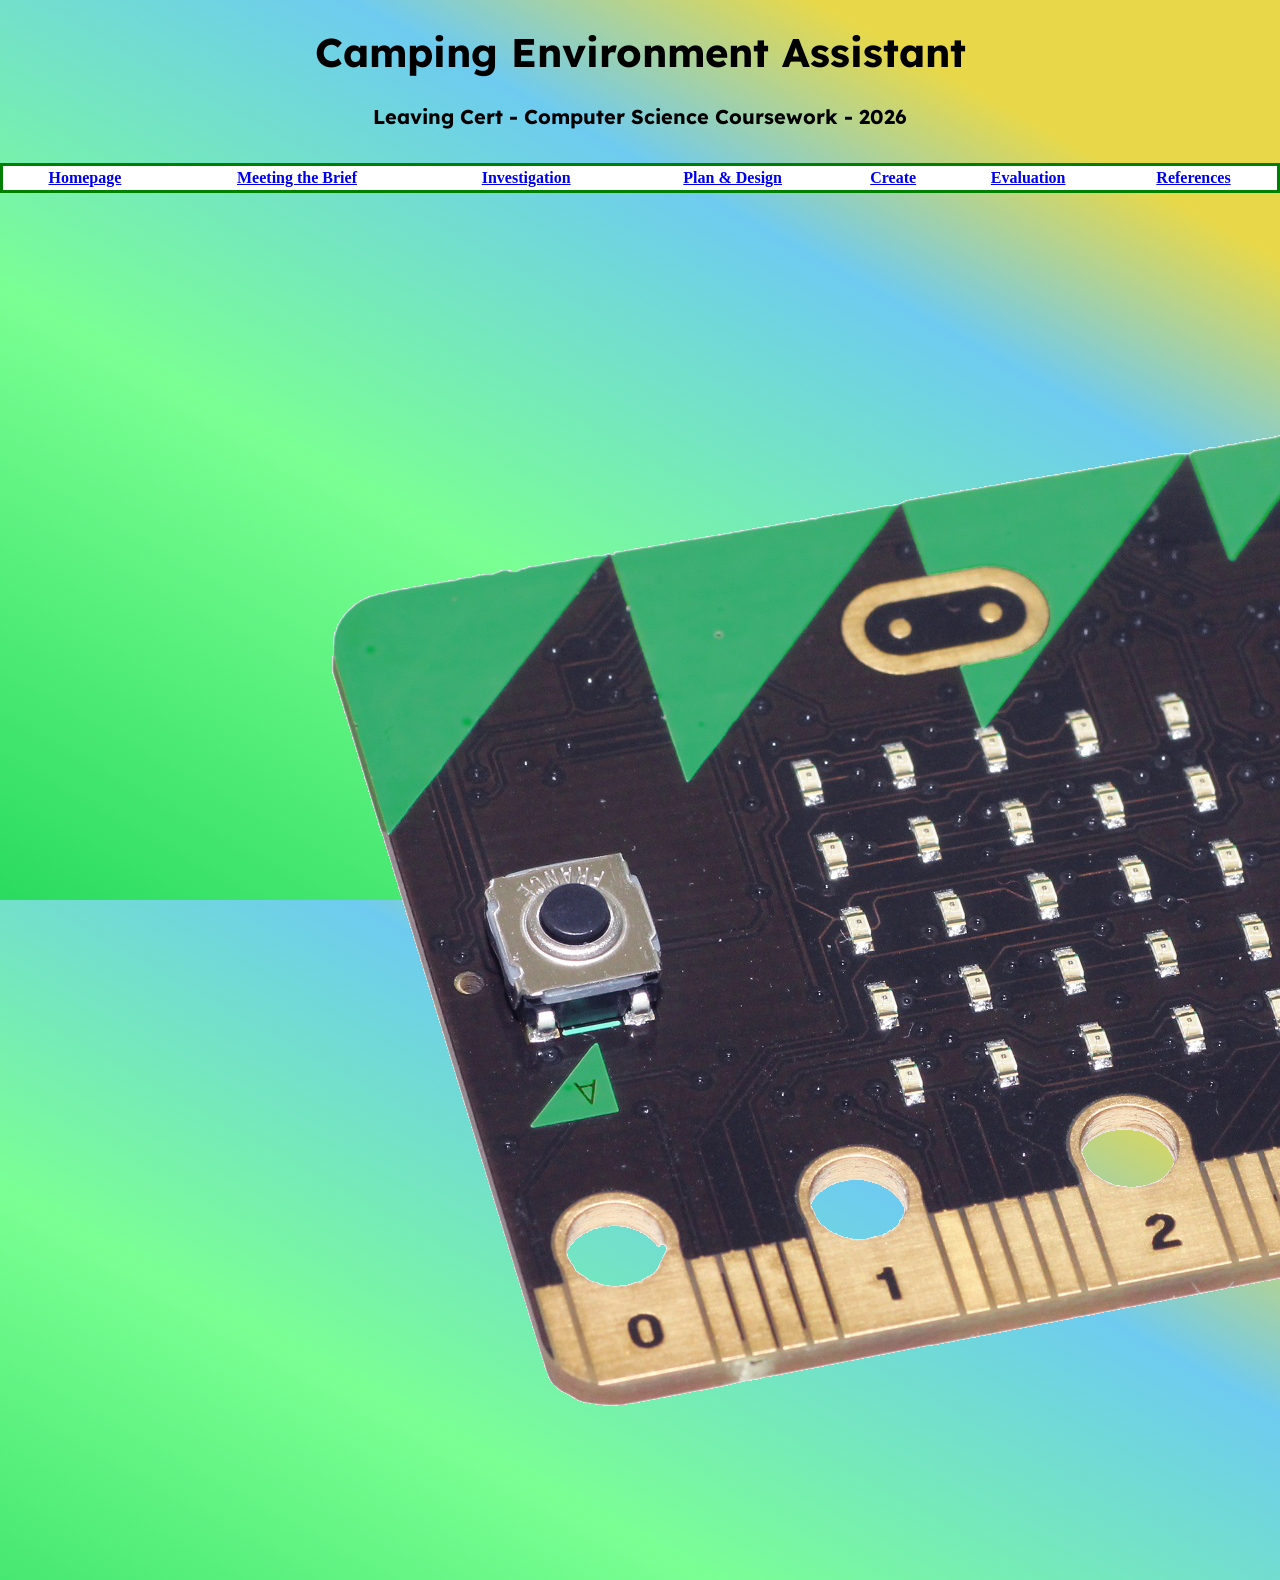
==== index.html @ 3d3d4ba0 "Co-authored-by: RobzCuh <RobzCuh@users.noreply.github.com>" ====
<!DOCTYPE html>

<head>
  <title>Homepage</title>
    <link rel="stylesheet" href="style.css">
    <link rel="preconnect" href="https://fonts.googleapis.com">
    <link rel="preconnect" href="https://fonts.gstatic.com" crossorigin>
    <link href="https://fonts.googleapis.com/css2?family=Lexend+Deca:wght@100..900&display=swap" rel="stylesheet">
</head>

<body>
  
  <!--
  <div id="topbar"></div>
  <script>
    fetch('topbar.html')
      .then(response => response.text())
      .then(data => {
        document.getElementById('topbar').innerHTML = data;
      });
  </script>
  -->

  

  <h1>Camping Environment Assistant</h1>
  <h2>Leaving Cert - Computer Science Coursework - 2026</h2>





    </br>
    <table style="border : 3px solid green; width : 100%; background-color : white">
      <tr style="border : 3px solid green">
        <th><a href="index.html">Homepage</a></th>
        <th><a href="brief.html">Meeting the Brief</a></th>
        <th><a href="investigation.html">Investigation</a></th>
        <th><a href="design.html">Plan & Design</a></th>
        <th><a href="create.html">Create</a></th>
        <th><a href="evaluation.html">Evaluation</a></th>
        <th><a href="references.html">References</a></th>
      </tr>
    </table>


    <img class="microbit_photo" src="micropaul.png" alt="Microbit photo">
  
</body>
---- style.css ----
h1
{
  text-align: center;
  font-family: "Lexend Deca", sans-serif;
  font-size: 40px;
}

h2
{
  text-align: center;
  font-family: "Lexend Deca", sans-serif;
  font-size: 20px;
}

html, body
{
  height: 100%;
  margin: 0;
}

body
{
  background-repeat: no-repeat;
  background-attachment: fixed;
  background-size: cover;
  background: #2adb5f;
  background: linear-gradient(29deg,rgba(42, 219, 95, 1) 0%, rgba(122, 255, 147, 1) 38%, rgba(110, 203, 240, 1) 68%, rgb(232, 216, 73) 84%);
}

.microbit_photo
{
  transition: transform 10s  ease-in-out;
}

.microbit_photo:hover
{
  transform: rotate(3600deg);
}
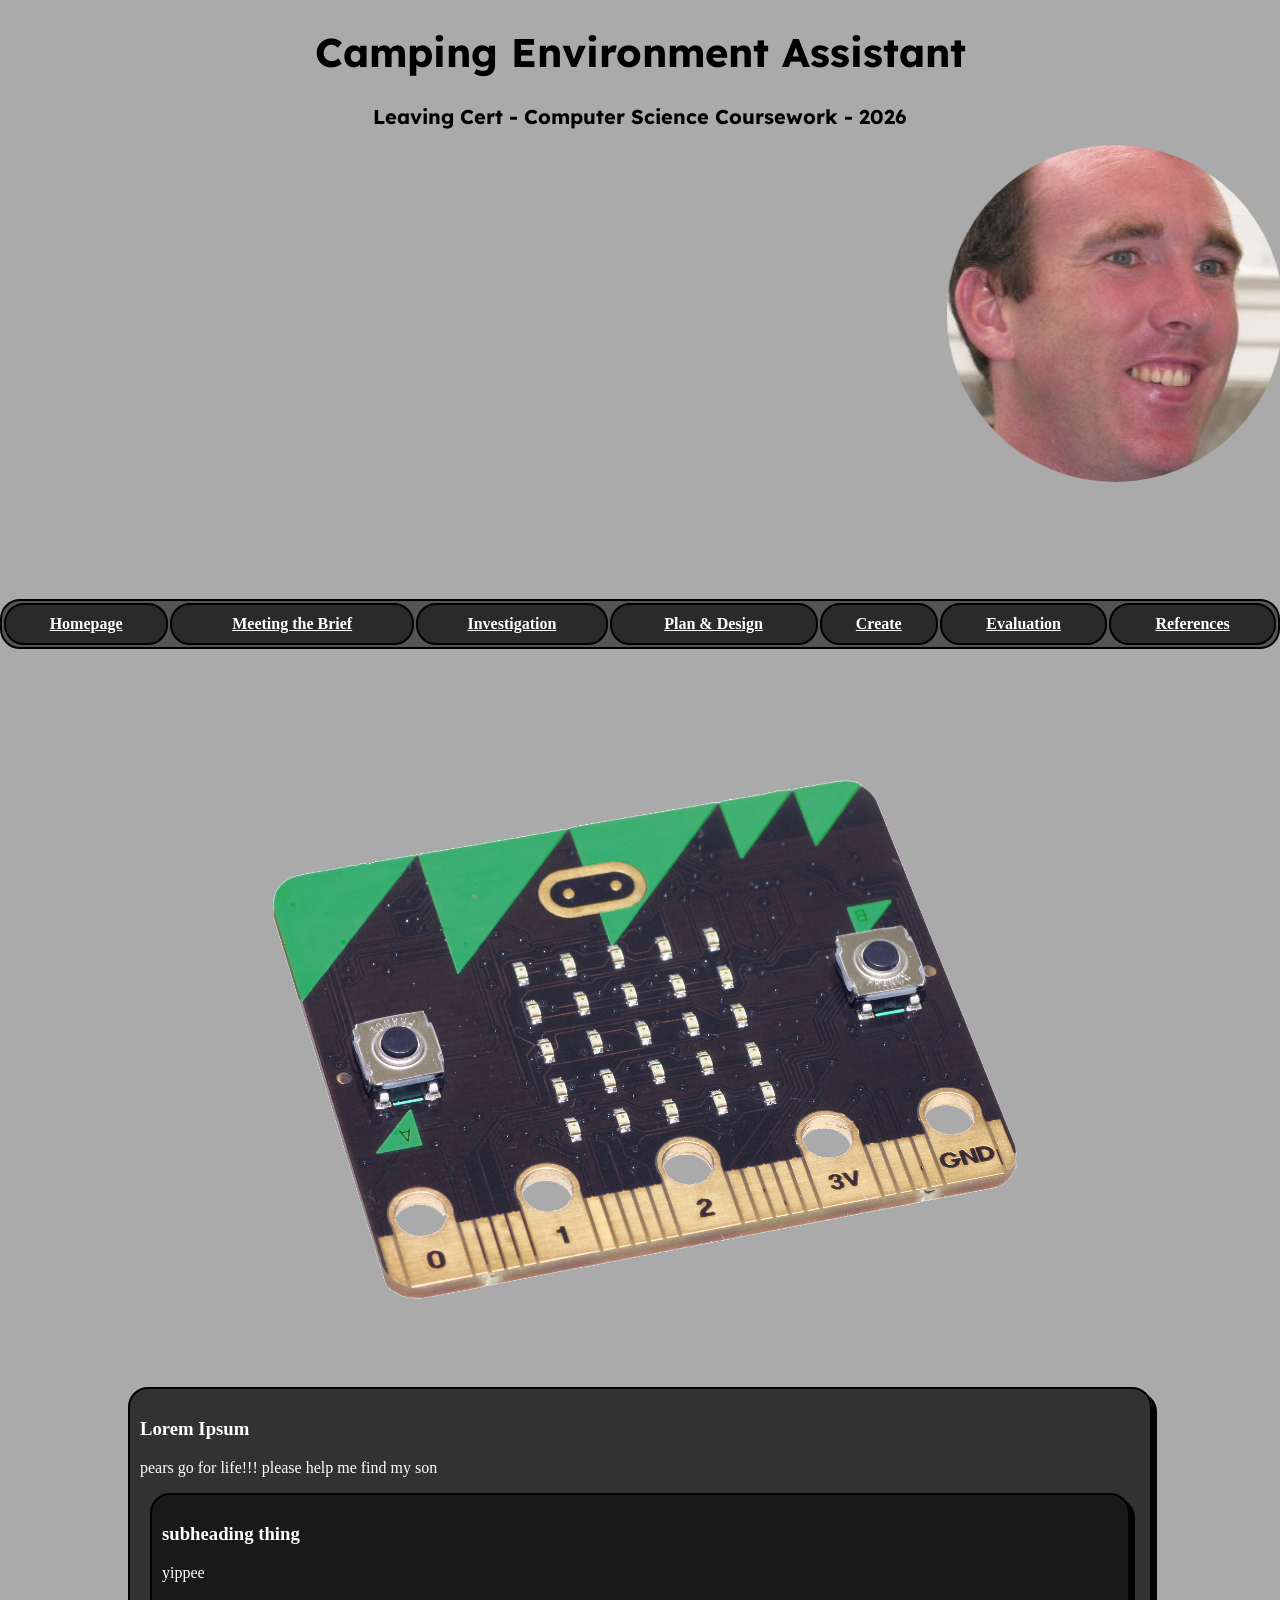
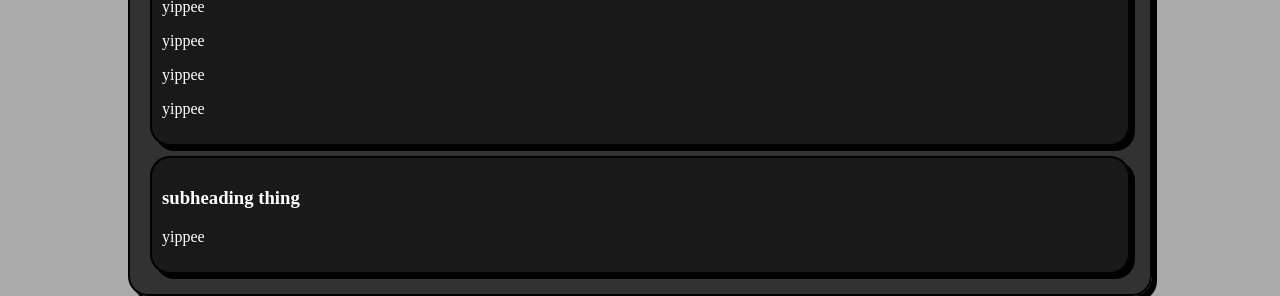
==== commit 8b97cb6a: "added doyle" ====
--- a/index.html
+++ b/index.html
@@ -27,12 +27,27 @@
   <h2>Leaving Cert - Computer Science Coursework - 2026</h2>
 
 
+  <marquee height="50%" scrollamount="20">
+  
+  <img class="spinning_image" src="Doyle.jpeg" style="height : 20%; border-radius : 50%; filter : hue-rotate(350deg);">
+  <img class="spinning_image" src="Doyle.jpeg" style="height : 20%; border-radius : 50%; filter : hue-rotate(400deg);">
+
+  <img class="spinning_image" src="Doyle.jpeg" style="height : 20%; border-radius : 50%; filter : hue-rotate(50deg);">
+  <img class="spinning_image" src="Doyle.jpeg" style="height : 20%; border-radius : 50%; filter : hue-rotate(100deg);">
+  <img class="spinning_image" src="Doyle.jpeg" style="height : 20%; border-radius : 50%; filter : hue-rotate(150deg);">
+  <img class="spinning_image" src="Doyle.jpeg" style="height : 20%; border-radius : 50%; filter : hue-rotate(200deg);">
+  <img class="spinning_image" src="Doyle.jpeg" style="height : 20%; border-radius : 50%; filter : hue-rotate(250deg);">
+  <img class="spinning_image" src="Doyle.jpeg" style="height : 20%; border-radius : 50%; filter : hue-rotate(300deg);">
+  
+  </marquee>
+
+
 
 
 
     </br>
-    <table style="border : 3px solid green; width : 100%; background-color : white">
-      <tr style="border : 3px solid green">
+    <table>
+      <tr>
         <th><a href="index.html">Homepage</a></th>
         <th><a href="brief.html">Meeting the Brief</a></th>
         <th><a href="investigation.html">Investigation</a></th>
@@ -43,8 +58,31 @@
       </tr>
     </table>
 
+    </br>
 
-    <img class="microbit_photo" src="micropaul.png" alt="Microbit photo">
-  
+    <img class="spinning_image centred_image" src="micropaul.png" alt="Microbit photo" style="height : 80%">
+
+
+    <div class="page_box">
+ 
+      <h3>Lorem Ipsum</h3>
+      <p>pears go for life!!! please help me find my son</p>
+
+      <div class="sub_box">
+        <h3>subheading thing</h3>
+        <p>yippee</p> 
+        <p>yippee</p> 
+        <p>yippee</p> 
+        <p>yippee</p> 
+        <p>yippee</p> 
+      </div>
+
+      <div class="sub_box">
+        <h3>subheading thing</h3>
+        <p>yippee</p> 
+      </div>
+    
+    </div>
+
 </body>
 
--- a/style.css
+++ b/style.css
@@ -1,3 +1,8 @@
+
+a 
+{
+  color : white;
+}
 
 h1
 {
@@ -22,18 +27,80 @@
 body
 {
   background-repeat: no-repeat;
-  background-attachment: fixed;
-  background-size: cover;
-  background: #2adb5f;
-  background: linear-gradient(29deg,rgba(42, 219, 95, 1) 0%, rgba(122, 255, 147, 1) 38%, rgba(110, 203, 240, 1) 68%, rgb(232, 216, 73) 84%);
+  background: #aaaaaa;
 }
 
-.microbit_photo
+
+table
 {
-  transition: transform 10s  ease-in-out;
+  border : 2px solid #000000;
+  border-radius : 20px;
+  width : 100%;
+  background : rgba(0,0,0,0.5);
 }
 
-.microbit_photo:hover
+/* This is basically every title bar entry */
+th 
 {
-  transform: rotate(3600deg);
+  color : white;
+  padding : 10px;
+  border : 2px solid #000000;
+  border-radius : 20px;
+  background : rgba(0,0,0,0.5);
+  transition : transform 0.2s;
 }
+
+th:hover
+{
+  background : rgba(0,0,0,0.3);
+  transform: translate(0px, -2px)
+}
+
+.page_box 
+{
+  color : white;
+  display : block;
+  margin-left : 10%;
+  margin-right: 10%;
+  padding : 10px;
+  background : rgba(0,0,0,0.7);
+  border-radius : 20px;
+  border : 2px solid #000000;
+  box-shadow: 5px 5px black;
+}
+
+.sub_box
+{
+  color : white;
+  display : block;
+  margin : 10px;
+  padding : 10px;
+  background : rgba(0,0,0,0.5);
+  border-radius : 20px;
+  border : 2px solid #000000; 
+  box-shadow: 5px 5px black;
+  transition : transform 0.2s;
+}
+
+.sub_box:hover
+{
+  background : rgba(0,0,0,0.3);
+  transform: translate(0px, -5px)
+}
+
+.spinning_image
+{
+  transition : transform 2s  ease-in-out;
+}
+
+.centred_image
+{
+  display: block;
+  margin-left: auto;
+  margin-right: auto;
+}
+
+.spinning_image:hover
+{
+  transform : rotate(360deg);
+}
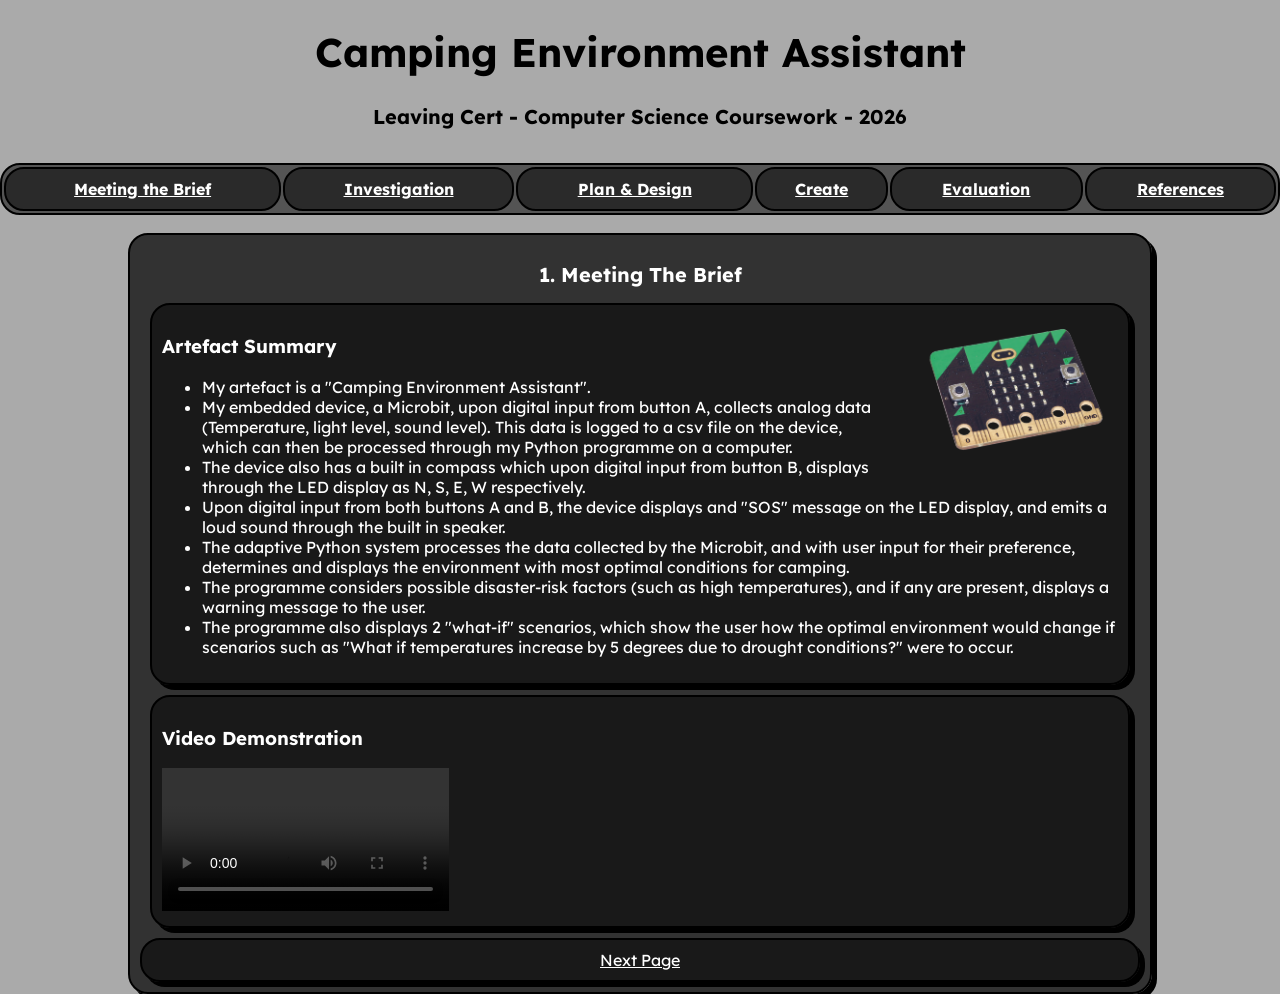
==== commit 8683f59e: "Co-authored-by: RobzCuh <RobzCuh@users.noreply.github.com>added ALOT of shi fr" ====
--- a/index.html
+++ b/index.html
@@ -10,76 +10,60 @@
 
 <body>
   
-  <!--
-  <div id="topbar"></div>
-  <script>
-    fetch('topbar.html')
-      .then(response => response.text())
-      .then(data => {
-        document.getElementById('topbar').innerHTML = data;
-      });
-  </script>
-  -->
-
-  
-
   <h1>Camping Environment Assistant</h1>
   <h2>Leaving Cert - Computer Science Coursework - 2026</h2>
 
 
-  <marquee height="50%" scrollamount="20">
-  
-  <img class="spinning_image" src="Doyle.jpeg" style="height : 20%; border-radius : 50%; filter : hue-rotate(350deg);">
-  <img class="spinning_image" src="Doyle.jpeg" style="height : 20%; border-radius : 50%; filter : hue-rotate(400deg);">
+  </br>
+  <table>
+    <tr>
+      <th><a href="index.html">Meeting the Brief</a></th>
+      <th><a href="investigation.html">Investigation</a></th>
+      <th><a href="design.html">Plan & Design</a></th>
+      <th><a href="create.html">Create</a></th>
+      <th><a href="evaluation.html">Evaluation</a></th>
+      <th><a href="references.html">References</a></th>
+    </tr>
+  </table>
 
-  <img class="spinning_image" src="Doyle.jpeg" style="height : 20%; border-radius : 50%; filter : hue-rotate(50deg);">
-  <img class="spinning_image" src="Doyle.jpeg" style="height : 20%; border-radius : 50%; filter : hue-rotate(100deg);">
-  <img class="spinning_image" src="Doyle.jpeg" style="height : 20%; border-radius : 50%; filter : hue-rotate(150deg);">
-  <img class="spinning_image" src="Doyle.jpeg" style="height : 20%; border-radius : 50%; filter : hue-rotate(200deg);">
-  <img class="spinning_image" src="Doyle.jpeg" style="height : 20%; border-radius : 50%; filter : hue-rotate(250deg);">
-  <img class="spinning_image" src="Doyle.jpeg" style="height : 20%; border-radius : 50%; filter : hue-rotate(300deg);">
-  
-  </marquee>
+  </br>
 
-
-
-
-
-    </br>
-    <table>
-      <tr>
-        <th><a href="index.html">Homepage</a></th>
-        <th><a href="brief.html">Meeting the Brief</a></th>
-        <th><a href="investigation.html">Investigation</a></th>
-        <th><a href="design.html">Plan & Design</a></th>
-        <th><a href="create.html">Create</a></th>
-        <th><a href="evaluation.html">Evaluation</a></th>
-        <th><a href="references.html">References</a></th>
-      </tr>
-    </table>
-
-    </br>
-
-    <img class="spinning_image centred_image" src="micropaul.png" alt="Microbit photo" style="height : 80%">
-
-
+    
     <div class="page_box">
  
-      <h3>Lorem Ipsum</h3>
-      <p>pears go for life!!! please help me find my son</p>
+      <h2>1. Meeting The Brief</h2>
+      <img class="spinning_image" src="micropaul.png" alt="Microbit photo" style="height : 25%; width: 25%; float: right;">
 
+ 
       <div class="sub_box">
-        <h3>subheading thing</h3>
-        <p>yippee</p> 
-        <p>yippee</p> 
-        <p>yippee</p> 
-        <p>yippee</p> 
-        <p>yippee</p> 
+        <h3>Artefact Summary</h3>
+        <ul>
+         <li>My artefact is a "Camping Environment Assistant".</li>
+           <li>My embedded device, a Microbit, upon digital input from button A, collects analog data (Temperature, light level, sound level).
+          This data is logged to a csv file on the device, which can then be processed through my Python programme on a computer.</li> 
+          <li>The device also has a built in compass which upon digital input from button B, displays through the LED display as N, S, E, W
+          respectively.</li>
+          <li>Upon digital input from both buttons A and B, the device displays and "SOS" message on the LED display, and emits a
+          loud sound through the built in speaker.</li>
+          <li>The adaptive Python system processes the data collected by the Microbit, and with user input for their preference,
+          determines and displays the environment with most optimal conditions for camping.</li>
+          <li>The programme considers possible disaster-risk factors (such as high temperatures),
+          and if any are present, displays a warning message to the user.</li>
+          <li>The programme also displays 2 "what-if" scenarios, which show the user how the optimal environment would change
+          if scenarios such as "What if temperatures increase by 5 degrees due to drought conditions?" were to occur.</li>
+      </ul>
       </div>
 
       <div class="sub_box">
-        <h3>subheading thing</h3>
-        <p>yippee</p> 
+        <h3>Video Demonstration</h3>
+        <video src="demonstration.mp4" controls style="height: 30%; width: 30%;"></video>
+      </div>
+
+
+      <div class="sub_box" style="margin : auto";>
+        <center>
+          <a href="investigation.html">Next Page</a>
+        </center>
       </div>
     
     </div>
--- a/style.css
+++ b/style.css
@@ -2,6 +2,25 @@
 a 
 {
   color : white;
+  font-family: "Lexend Deca", sans-serif;
+}
+
+ul
+{
+  color : white;
+  font-family: "Lexend Deca", sans-serif;
+}
+
+li
+{
+  color : white;
+  font-family: "Lexend Deca", sans-serif;
+}
+
+p
+{
+  color : white;
+  font-family: "Lexend Deca", sans-serif;
 }
 
 h1
@@ -16,6 +35,11 @@
   text-align: center;
   font-family: "Lexend Deca", sans-serif;
   font-size: 20px;
+}
+
+h3
+{
+  font-family: "Lexend Deca", sans-serif;
 }
 
 html, body
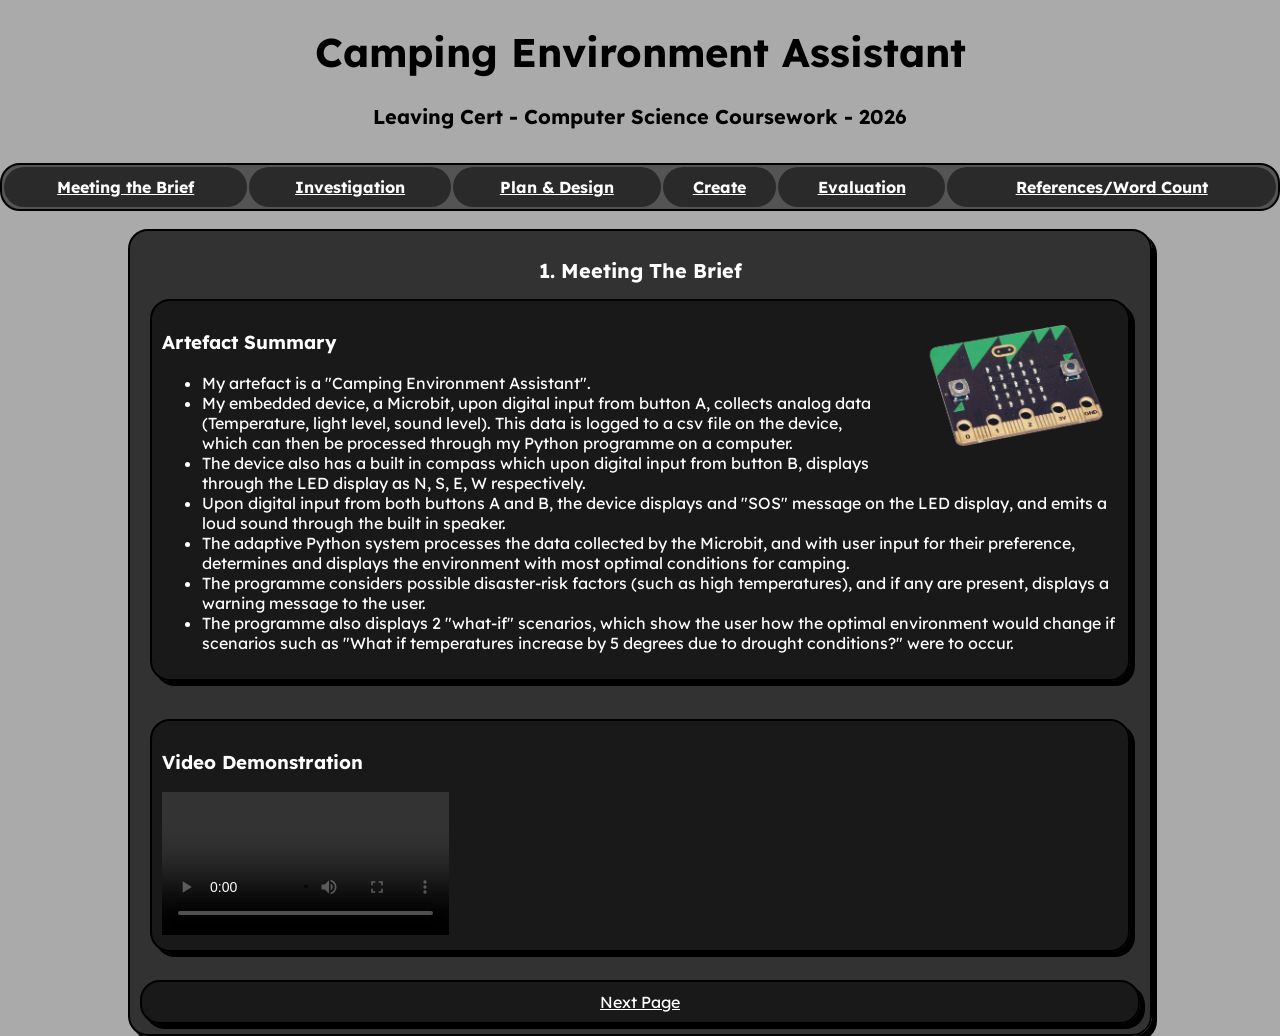
==== commit 71415c59: "removed doyle, addec flowchart Co-authored-by: RobzCuh <RobzCuh@users.noreply.github.com>" ====
--- a/index.html
+++ b/index.html
@@ -15,24 +15,23 @@
 
 
   </br>
-  <table>
+  <table class="topbar_table">
     <tr>
-      <th><a href="index.html">Meeting the Brief</a></th>
-      <th><a href="investigation.html">Investigation</a></th>
-      <th><a href="design.html">Plan & Design</a></th>
-      <th><a href="create.html">Create</a></th>
-      <th><a href="evaluation.html">Evaluation</a></th>
-      <th><a href="references.html">References</a></th>
+      <th class="topbar_th"><a href="index.html">Meeting the Brief</a></th>
+      <th class="topbar_th"><a href="investigation.html">Investigation</a></th>
+      <th class="topbar_th"><a href="design.html">Plan & Design</a></th>
+      <th class="topbar_th"><a href="create.html">Create</a></th>
+      <th class="topbar_th"><a href="evaluation.html">Evaluation</a></th>
+      <th class="topbar_th"><a href="references.html">References/Word Count</a></th>
     </tr>
   </table>
-
   </br>
 
     
     <div class="page_box">
  
       <h2>1. Meeting The Brief</h2>
-      <img class="spinning_image" src="micropaul.png" alt="Microbit photo" style="height : 25%; width: 25%; float: right;">
+      <img class="spinning_image" src="microbit.png" alt="Microbit photo" style="height : 25%; width: 25%; float: right;">
 
  
       <div class="sub_box">
@@ -53,13 +52,13 @@
           if scenarios such as "What if temperatures increase by 5 degrees due to drought conditions?" were to occur.</li>
       </ul>
       </div>
-
+<br>
       <div class="sub_box">
         <h3>Video Demonstration</h3>
         <video src="demonstration.mp4" controls style="height: 30%; width: 30%;"></video>
       </div>
 
-
+<br>
       <div class="sub_box" style="margin : auto";>
         <center>
           <a href="investigation.html">Next Page</a>
--- a/style.css
+++ b/style.css
@@ -55,26 +55,28 @@
 }
 
 
-table
+.topbar_table
 {
   border : 2px solid #000000;
+  font-family: "Lexend Deca", sans-serif;
   border-radius : 20px;
   width : 100%;
   background : rgba(0,0,0,0.5);
 }
 
 /* This is basically every title bar entry */
-th 
+.topbar_th 
 {
   color : white;
+  font-family: "Lexend Deca", sans-serif;
   padding : 10px;
-  border : 2px solid #000000;
+  border : 0px solid #000000;
   border-radius : 20px;
   background : rgba(0,0,0,0.5);
   transition : transform 0.2s;
 }
 
-th:hover
+.topbar_th:hover
 {
   background : rgba(0,0,0,0.3);
   transform: translate(0px, -2px)
@@ -128,3 +130,49 @@
 {
   transform : rotate(360deg);
 }
+
+.styled-table,
+.styled-table th,
+.styled-table td
+{
+  font-family: "Lexend Deca", sans-serif;
+  border: 1px solid #000;
+}
+
+.styled-table
+{
+  width: 100%;
+  border-collapse: collapse;
+  margin-top: 10px;
+  border-radius: 12px;
+  border: 1px solid #000;
+  background: transparent;
+  overflow: hidden;
+}
+
+.styled-table th,
+.styled-table td
+{
+  padding: 0.75rem 1rem;
+  text-align: center;
+}
+
+.styled-table th
+{
+  font-weight: 700;
+  letter-spacing: 0.05em;
+  border-bottom: 2px solid #000;
+}
+
+td
+{
+  font-family: "Lexend Deca", sans-serif;
+  border: 1px solid;
+  text-align: center;
+}
+
+tr
+{
+  font-family: "Lexend Deca", sans-serif;
+  border: 1px solid;
+}
